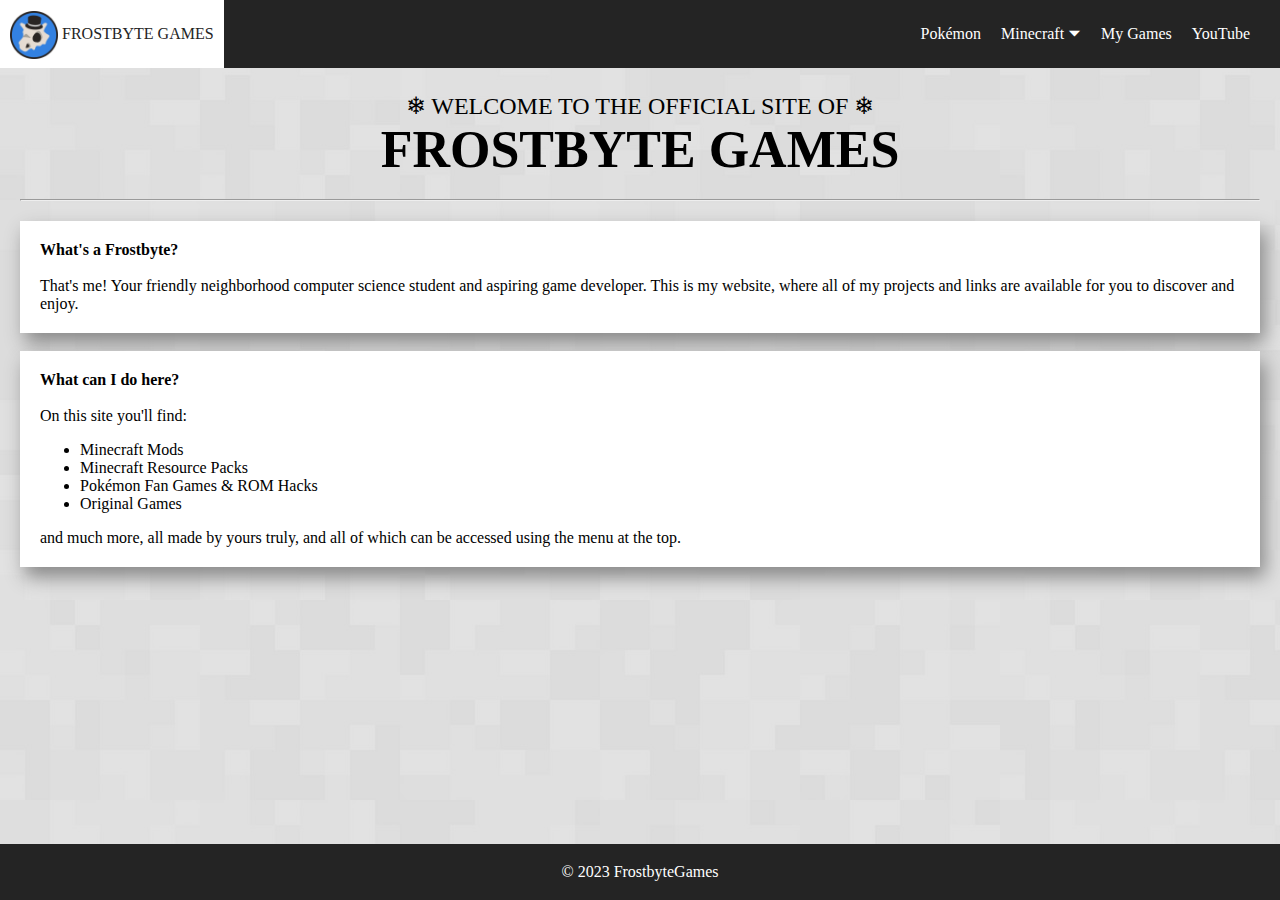
==== games.html @ 5fd6461f "Completed home page & Created placeholder pages" ====
<!DOCTYPE html>

    <html xmlns="http://www.w3.org/1999/xhtml">
    <head>
        <meta charset="UTF-8" />
        <link href="style.css" rel="stylesheet" type="text/css" />
        <title>My Games | Frostbyte Games</title>
		<link rel="icon" src = "favicon.ico">
    </head>
    
    <body>
	
		<div class = "navbar" id = "navigation">
			<a style = "float: left; "href="https://frostbytegames1.github.io/">
				<img src = "Logo.png" style = "height: 48px; width: 48px; vertical-align: middle;"> FROSTBYTE GAMES</img>
			</a>
			<a href="javascript:void(0);" class="icon" onclick="toggleNavbar()">
				<img src = "Menu.png"></img>
			</a>
			<a style = "pointer-events: none;"></a>
			<a href="https://frostbytegames1.github.io/youtube.html">
				YouTube
			</a>
			<a href="https://frostbytegames1.github.io/mygames.html">
				My Games
			</a>
			<div class="dropdown">
				<button class="dropbtn" style = "height: 68px; vertical-align: middle; line-height: 48px;">
					Minecraft &#9207
				</button>
				<div class="dropdown-content">
				  <a href="https://frostbytegames1.github.io/mcmods.html">Mods</a>
				  <a href="https://frostbytegames1.github.io/mcresourcepacks.html">Resource Packs</a>
				</div>
			</div>
			<a href="https://frostbytegames1.github.io/pokemon.html">
				Pok&eacutemon
			</a>
		</div>
		
		<script>
			function toggleNavbar() {
			  var x = document.getElementById("navigation");
			  if (x.className === "navbar") {
				x.className += " responsive";
			  } else {
				x.className = "navbar";
			  }
			}
		</script>
		
		<br />
		<br />
		<br />
		<br />
		
		<h2 style = "text-align: center;">
			<span style = "font-weight: normal">&#10052 WELCOME TO THE OFFICIAL SITE OF &#10052</span>
			<br />
			<span style = "font-size: 52px;">FROSTBYTE GAMES</span>
		</h2>
		
		<hr/>
		
		<div class = "infobox">
			<strong>What's a Frostbyte?</strong>
			<br/>
			<br/>
			That's me! Your friendly neighborhood computer science student and aspiring game developer.
			This is my website, where all of my projects and links are available for you to discover and enjoy.
		</div>
		
		<br/>
		
		<div class = "infobox">
			<strong>What can I do here?</strong>
			<br/>
			<br/>
			On this site you'll find:
			<ul>
				<li>Minecraft Mods</li>
				<li>Minecraft Resource Packs</li>
				<li>Pok&eacutemon Fan Games & ROM Hacks</li>
				<li>Original Games</li>
			</ul>
			and much more, all made by yours truly,
			and all of which can be accessed using the menu at the top.
		</div>
		
		<br/>
		
		<footer>
			<p>&copy 2023 FrostbyteGames<br>
		</footer>
	
    </body>
    
</html>
---- style.css ----
body {
	font-family: Droid Sans;
	background-color: #ffffff;
	margin: 0;
	background-image: url('Background.png');
	background-repeat: repeat;
}

footer {
  text-align: center;
  padding: 3px;
  background-color: #242424;
  color: #ffffff;
  position: fixed;
  right: 0;
  left: 0;
  bottom: 0;
}

hr {
	margin: 20px 20px;
}

.infobox {
	margin: 0px 20px;
	padding: 20px;
	background-color: white;
	box-shadow: 5px 10px 18px #888888;
}

.navbar {
	background-color: #242424;
	position: fixed;
	top: 0;
	width: 100%
}

.navbar a {
	float: right;
	height: 48px;
	line-height: 48px;
	display: block;
	color: #ffffff;
	text-align: center;
	padding: 10px 10px;
	text-decoration: none;
	font-size: 16px;
}

.navbar a:hover{
	background-color: #ffffff;
	color: #242424;
}

.navbar a.active {
	background-color: #ffffff;
	color: #242424;
}

.navbar .icon {
	display: none;
}

.dropdown {
  float: right;
  overflow: hidden;
}

.dropdown .dropbtn {
  font-size: 16px;    
  border: none;
  outline: none;
  color: white;
  padding: 10px 10px;
  background-color: inherit;
  font-family: inherit;
  margin: 0;
}

.dropdown-content {
  display: none;
  position: absolute;
  background-color: #242424;
  min-width: 160px;
  box-shadow: 0px 8px 16px 0px rgba(0,0,0,0.2);
  z-index: 1;
}

.dropdown-content a {
  float: none;
  color: #ffffff;
  padding: 10px 10px;
  text-decoration: none;
  display: block;
  text-align: left;
}

.navbar .icon:hover, .dropdown:hover .dropbtn {
	background-color: #000000;
	filter: invert(1);
}

.dropdown-content a:hover {
  background-color: #ffffff;
  color: #242424;
}

.dropdown:hover .dropdown-content {
  display: block;
}

.show {
  display: block;
}

@media screen and (max-width: 600px) {
	.navbar a:not(:first-child), .dropdown .dropbtn {
		display: none;
	}
	.navbar a.icon {
		float: right;
		display: block;
	}
}

@media screen and (max-width: 600px) {
	.navbar.responsive {
		position: relative;
	}
	.navbar.responsive .icon {
		position: absolute;
		right: 0;
		top: 0;
	}
	.navbar.responsive a {
		float: none;
		display: block;
		text-align: right;
	}
	.navbar.responsive .dropdown {
		float: none;
	}
	.navbar.responsive .dropdown-content {
		position: relative;
	}
	.navbar.responsive .dropdown .dropbtn {
		display: block;
		width: 100%;
		text-align: right;
	}
}
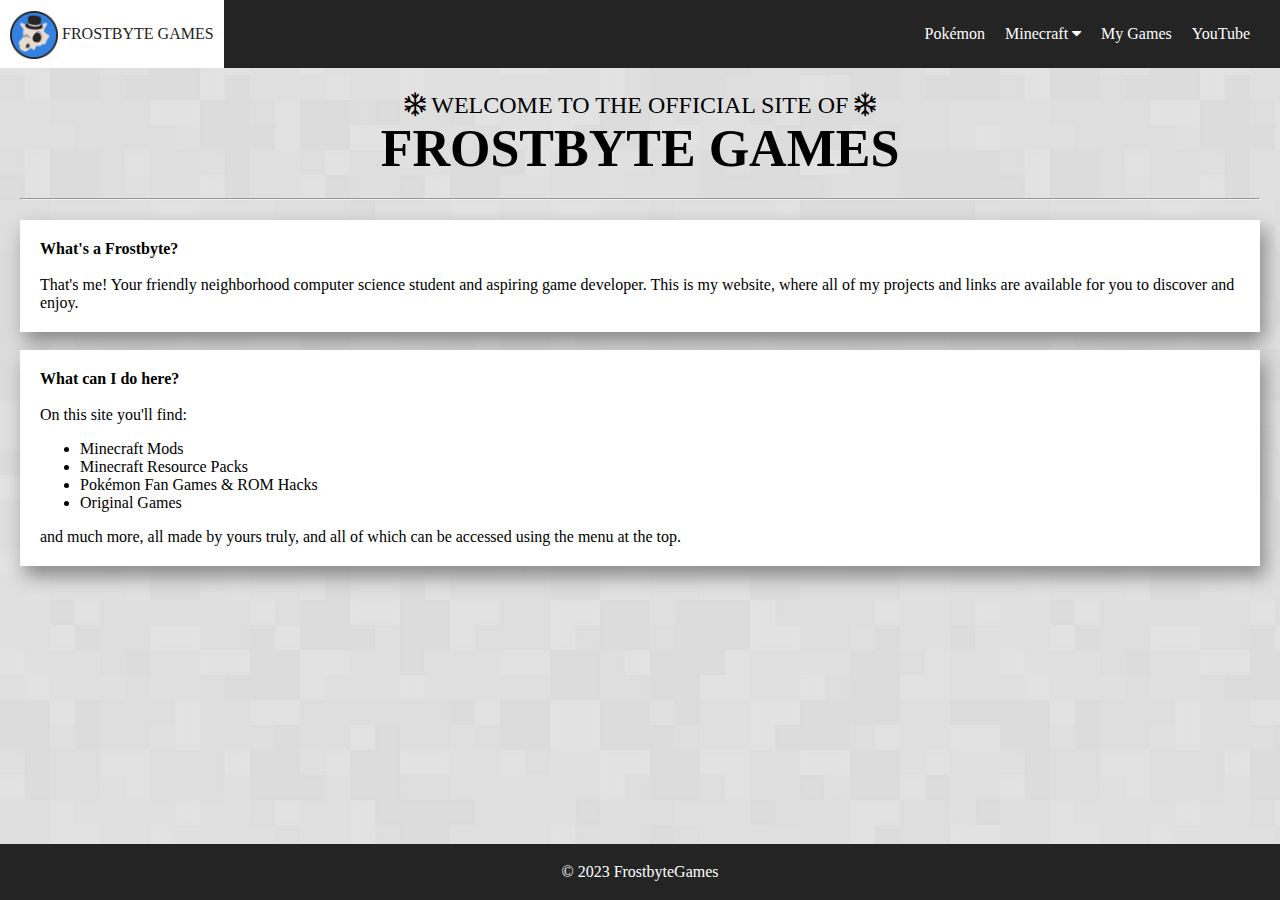
==== commit af7160a3: "Created the YouTube page" ====
--- a/games.html
+++ b/games.html
@@ -5,7 +5,8 @@
         <meta charset="UTF-8" />
         <link href="style.css" rel="stylesheet" type="text/css" />
         <title>My Games | Frostbyte Games</title>
-		<link rel="icon" src = "favicon.ico">
+		<link rel="icon" href = "favicon.ico">
+		<link rel="stylesheet" href="https://cdnjs.cloudflare.com/ajax/libs/font-awesome/4.7.0/css/font-awesome.min.css">
     </head>
     
     <body>
@@ -15,18 +16,18 @@
 				<img src = "Logo.png" style = "height: 48px; width: 48px; vertical-align: middle;"> FROSTBYTE GAMES</img>
 			</a>
 			<a href="javascript:void(0);" class="icon" onclick="toggleNavbar()">
-				<img src = "Menu.png"></img>
+				<i class = "fa fa-bars" style = "font-size: 48px; line-height: 48px;"></i>
 			</a>
 			<a style = "pointer-events: none;"></a>
 			<a href="https://frostbytegames1.github.io/youtube.html">
 				YouTube
 			</a>
-			<a href="https://frostbytegames1.github.io/mygames.html">
+			<a href="https://frostbytegames1.github.io/games.html">
 				My Games
 			</a>
 			<div class="dropdown">
 				<button class="dropbtn" style = "height: 68px; vertical-align: middle; line-height: 48px;">
-					Minecraft &#9207
+					Minecraft <i class = "fa fa-caret-down"></i>
 				</button>
 				<div class="dropdown-content">
 				  <a href="https://frostbytegames1.github.io/mcmods.html">Mods</a>
@@ -55,7 +56,9 @@
 		<br />
 		
 		<h2 style = "text-align: center;">
-			<span style = "font-weight: normal">&#10052 WELCOME TO THE OFFICIAL SITE OF &#10052</span>
+			<span style = "font-weight: normal">
+				<i class = "fa fa-snowflake-o"></i> WELCOME TO THE OFFICIAL SITE OF <i class = "fa fa-snowflake-o"></i>
+			</span>
 			<br />
 			<span style = "font-size: 52px;">FROSTBYTE GAMES</span>
 		</h2>
@@ -88,6 +91,9 @@
 		</div>
 		
 		<br/>
+		<br/>
+		<br/>
+		<br/>
 		
 		<footer>
 			<p>&copy 2023 FrostbyteGames<br>
--- a/style.css
+++ b/style.css
@@ -26,6 +26,42 @@
 	padding: 20px;
 	background-color: white;
 	box-shadow: 5px 10px 18px #888888;
+}
+
+.videobox {
+	margin: 10px;
+	padding: 20px;
+	background-color: white;
+	box-shadow: 5px 10px 18px #888888;
+	display: inline-block;
+	vertical-align: top;
+	text-align: left;
+	font-size: 15px;
+	height: 320px;
+	width: 400px;
+}
+
+.videobox a {
+	color: #242424;
+	text-decoration: none;
+}
+
+.videobox a:hover {
+	text-decoration: underline;
+}
+
+#videoframe {
+	height: 250px;
+	width: 400px;
+}
+
+h2 a {
+	color: #242424;
+	text-decoration: none;
+}
+
+h2 a:hover {
+	text-decoration: underline;
 }
 
 .navbar {
@@ -95,7 +131,7 @@
   text-align: left;
 }
 
-.navbar .icon:hover, .dropdown:hover .dropbtn {
+.dropdown:hover .dropbtn {
 	background-color: #000000;
 	filter: invert(1);
 }
@@ -113,7 +149,7 @@
   display: block;
 }
 
-@media screen and (max-width: 600px) {
+@media screen and (max-width: 700px) {
 	.navbar a:not(:first-child), .dropdown .dropbtn {
 		display: none;
 	}
@@ -123,7 +159,7 @@
 	}
 }
 
-@media screen and (max-width: 600px) {
+@media screen and (max-width: 700px) {
 	.navbar.responsive {
 		position: relative;
 	}
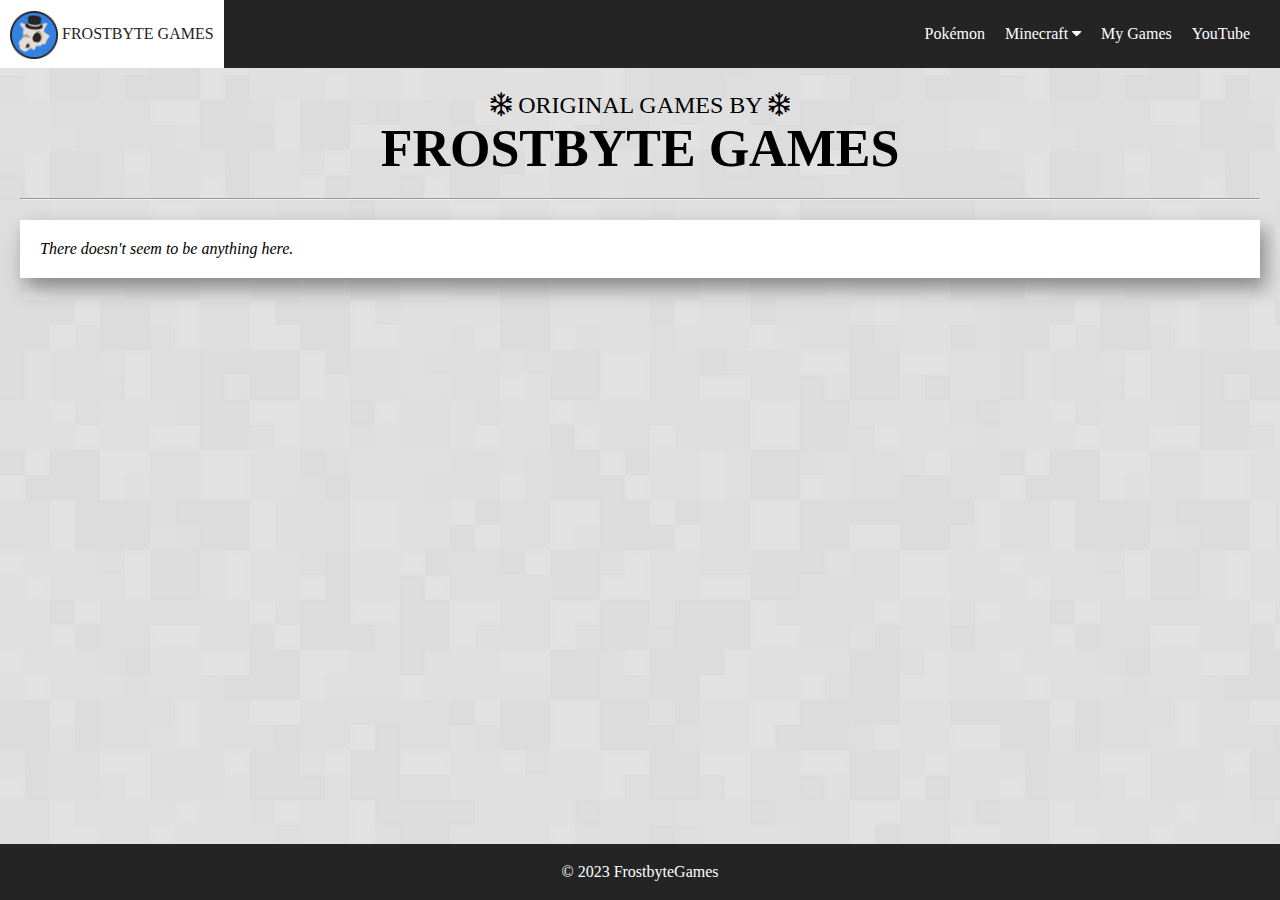
==== commit bf51723b: "Created MC Mods page" ====
--- a/games.html
+++ b/games.html
@@ -57,7 +57,7 @@
 		
 		<h2 style = "text-align: center;">
 			<span style = "font-weight: normal">
-				<i class = "fa fa-snowflake-o"></i> WELCOME TO THE OFFICIAL SITE OF <i class = "fa fa-snowflake-o"></i>
+				<i class = "fa fa-snowflake-o"></i> ORIGINAL GAMES BY <i class = "fa fa-snowflake-o"></i>
 			</span>
 			<br />
 			<span style = "font-size: 52px;">FROSTBYTE GAMES</span>
@@ -66,28 +66,7 @@
 		<hr/>
 		
 		<div class = "infobox">
-			<strong>What's a Frostbyte?</strong>
-			<br/>
-			<br/>
-			That's me! Your friendly neighborhood computer science student and aspiring game developer.
-			This is my website, where all of my projects and links are available for you to discover and enjoy.
-		</div>
-		
-		<br/>
-		
-		<div class = "infobox">
-			<strong>What can I do here?</strong>
-			<br/>
-			<br/>
-			On this site you'll find:
-			<ul>
-				<li>Minecraft Mods</li>
-				<li>Minecraft Resource Packs</li>
-				<li>Pok&eacutemon Fan Games & ROM Hacks</li>
-				<li>Original Games</li>
-			</ul>
-			and much more, all made by yours truly,
-			and all of which can be accessed using the menu at the top.
+			<em>There doesn't seem to be anything here.</em>
 		</div>
 		
 		<br/>
--- a/style.css
+++ b/style.css
@@ -15,6 +15,7 @@
   right: 0;
   left: 0;
   bottom: 0;
+  z-index: 2;
 }
 
 hr {
@@ -26,6 +27,65 @@
 	padding: 20px;
 	background-color: white;
 	box-shadow: 5px 10px 18px #888888;
+}
+
+.modbox {
+	margin: 10px;
+	background-color: white;
+	box-shadow: 5px 10px 18px #888888;
+	display: inline-block;
+	text-align: center;
+	font-size: 15px;
+	font-family: inherit;
+	text-decoration: none;
+	height: 360px;
+	width: 440px;
+	border: none;
+	transition: transform .4s;
+	cursor: pointer;
+}
+
+.modbox a {
+	margin: 10px;
+	padding: 10px;
+	display: block;
+	top: 0;
+	left: 0;
+}
+
+.modbox:hover {
+	transform: scale(1.05);
+	z-index: 0;
+}
+
+.modicon {
+	height: 256px;
+	width: 256px;
+	display: block;
+	margin: auto;
+}
+
+.modal {
+	display: none;
+	position: fixed;
+	top: 0;
+	width: 100%;
+	height: 100%;
+	z-index: 1;
+	background-color: #242424aa;
+}
+
+.modal-content {
+	background-color: #ffffff;
+	margin: 108px 40px;
+	padding: 20px;
+	position: fixed;
+	top: 0;
+	left: 0;
+	right: 0;
+	bottom: 0;
+	display: block;
+	overflow-y: auto;
 }
 
 .videobox {
@@ -68,7 +128,8 @@
 	background-color: #242424;
 	position: fixed;
 	top: 0;
-	width: 100%
+	width: 100%;
+	z-index: 2;
 }
 
 .navbar a {
@@ -119,7 +180,7 @@
   background-color: #242424;
   min-width: 160px;
   box-shadow: 0px 8px 16px 0px rgba(0,0,0,0.2);
-  z-index: 1;
+  z-index: 3;
 }
 
 .dropdown-content a {
